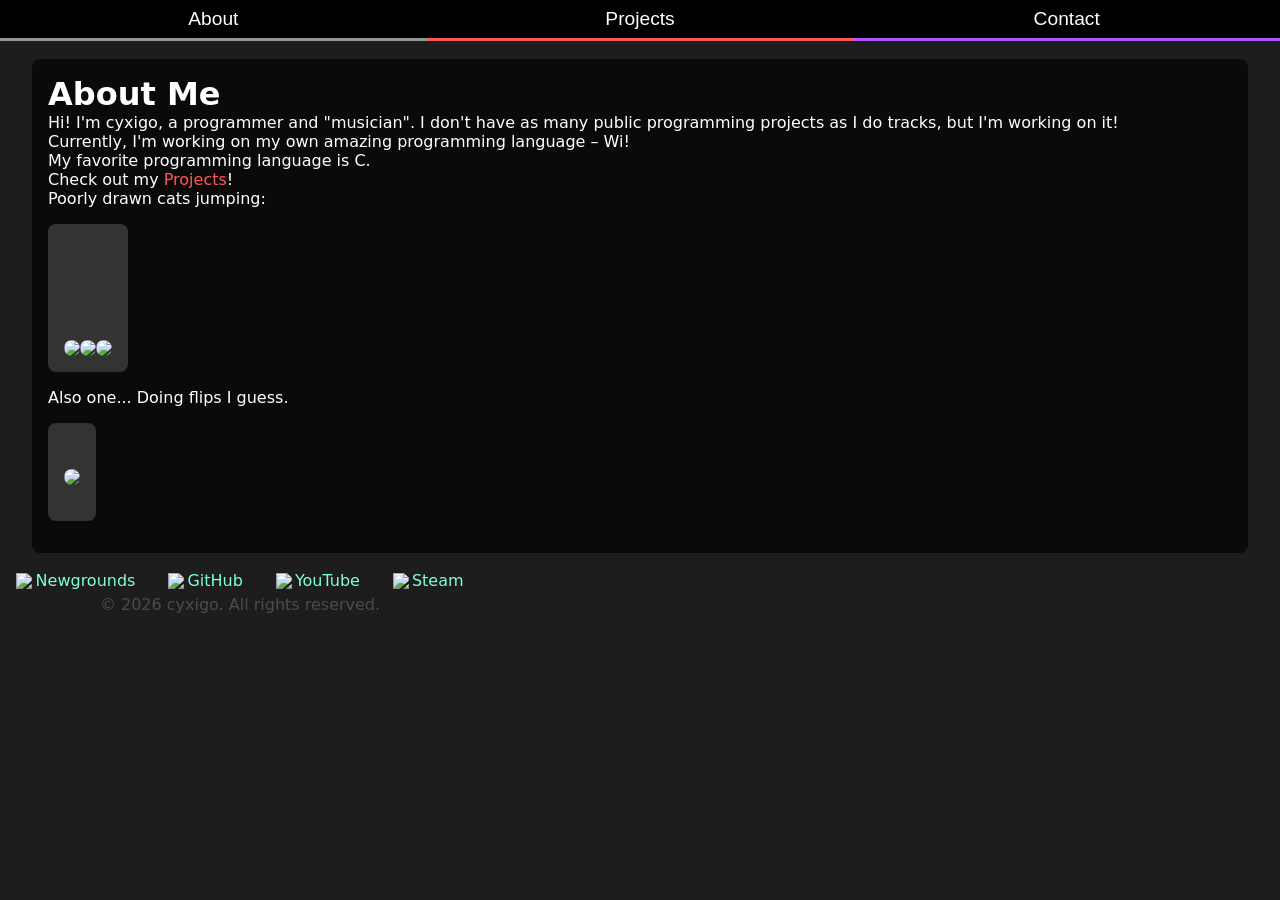
==== index.html @ 32c5749f "refactor: remove music section and move JS to src/ Reason is, I don't really do music anymore. And i" ====
<!doctype html>
<html lang="en">
    <head>
        <meta charset="UTF-8" />
        <meta name="viewport" content="width=device-width, initial-scale=1.0" />
        <link rel="stylesheet" href="style.css" />
        <link
            rel="shortcut icon"
            href="resources/images/cats/icon.png"
            type="image/x-png"
        />
        <script type="module" src="src/Main.js"></script>
        <title>About Me</title>
    </head>
    <body>
        <menu-bar></menu-bar>

        <div class="content">
            <h1>About Me</h1>
            Hi! I'm cyxigo, a programmer and "musician". I don't have as many
            public programming projects as I do tracks, but I'm working on it!
            <br />
            Currently, I'm working on my own amazing programming language – Wi!
            <br />
            My favorite programming language is C.
            <br />
            Check out my
            <a href="/projects" style="color: #ff5757">Projects</a>!
            <br />
            Poorly drawn cats jumping:
            <br />

            <div class="cat-carrier">
                <img
                    src="resources/images/cats/cyxigo.png"
                    is="jumping-cat-image"
                />
                <img
                    src="resources/images/cats/cyxigo.png"
                    is="jumping-cat-image"
                    delay="0.2s"
                />
                <img
                    src="resources/images/cats/cyxigo.png"
                    is="jumping-cat-image"
                    delay="0.4s"
                />
            </div>

            <br />
            Also one... Doing flips I guess.
            <br />

            <div class="cat-carrier">
                <img
                    src="resources/images/cats/question.png"
                    is="flipping-cat-image"
                />
            </div>
        </div>

        <main-footer></main-footer>
    </body>
</html>
---- style.css ----
/*
    Animations
*/
@keyframes jump {
    0% {
        transform: translateY(0);
    }

    50% {
        transform: translateY(-50px);
    }

    100% {
        transform: translateY(0);
    }
}

@keyframes flip {
    0% {
        transform: rotate(0);
    }

    50% {
        transform: rotate(360deg);
    }

    100% {
        transform: rotate(0);
    }
}

@keyframes tremble {
    0% {
        transform: translate(2px, -2px);
    }

    25% {
        transform: translate(-2px, 2px);
    }

    50% {
        transform: translate(-2px, -2px);
    }

    75% {
        transform: translate(2px, 2px);
    }

    100% {
        transform: translate(2px, -2px);
    }
}

/*
    Base styles
*/
:root {
    font-family:
        system-ui, "Segoe UI", Roboto, Helvetica, Arial, sans-serif,
        "Apple Color Emoji", "Segoe UI Emoji", "Segoe UI Symbol";
}

body {
    background-color: #1d1d1d;
    color: white;
    margin: 0;
}

br {
    user-select: none;
}

button {
    border-width: 0px;
}

h1 {
    margin: 0;
}

a {
    color: aquamarine;
    text-decoration: none;
}

a:hover {
    text-decoration: underline;
}

img {
    max-width: 125px;
    height: auto;
    border-radius: 8px;
    user-select: none;
}

/*
    Custom elements
*/
menu-bar {
    display: flex;
    width: 100%;
    justify-content: flex-start;
    background-color: #282828;
    box-sizing: border-box;
    overflow: hidden;
}

menu-bar button {
    transition: 0.1s ease-in-out;
    flex: 1;
    padding: 0.5rem 1rem;
    border-bottom: 0.2rem solid;
    background-color: #000000;
    color: white;
    font-size: clamp(0.9rem, 2vw, 1.2rem);
    min-width: 0;
    overflow: hidden;
    text-overflow: ellipsis;
}

menu-bar button:hover {
    filter: brightness(1.3);
    cursor: pointer;
}

main-footer {
    display: flex;
    flex-wrap: wrap;
    justify-self: center;
    justify-content: center;
    align-items: center;
    text-align: center;
    width: 90%;
    max-width: 30rem;
    margin-bottom: 1%;
}

main-footer p {
    margin: 1%;
    flex-basis: 100%;
    opacity: 0.2;
}

/*
    Classes
*/
.content {
    background-color: #000000a7;
    padding: 1rem;
    margin: 2vh auto;

    width: 95%;
    max-width: 95%;

    border-radius: 8px;
    box-sizing: border-box;
    display: block;
}

.cat-carrier {
    display: inline-flex;
    max-width: 100%;
    border-radius: 8px;
    padding: 1rem;
    margin-top: 1rem;
    margin-bottom: 1rem;
    background-color: #ffffff2b;
    box-sizing: border-box;
    overflow: hidden;
}

.cat-carrier img {
    flex: auto;
    min-width: 0;
}

.link-container {
    display: inline-flex;
    justify-content: center;
    align-items: center;
    gap: 0.2rem;
    flex: auto;
}

.link-container img {
    height: 1em;
    width: auto;
    max-width: 1em;
    border-radius: 0;
}

.section h2 {
    margin-top: 0px;
    margin-bottom: 0px;
}

.section {
    padding-left: inherit;
    padding-right: inherit;
    padding-top: 2vh;
    padding-bottom: 2vh;
    margin-bottom: 2vh;
    background-color: #ffffff2b;
    border-radius: 8px;
}

.section:last-of-type {
    margin-bottom: 0;
}
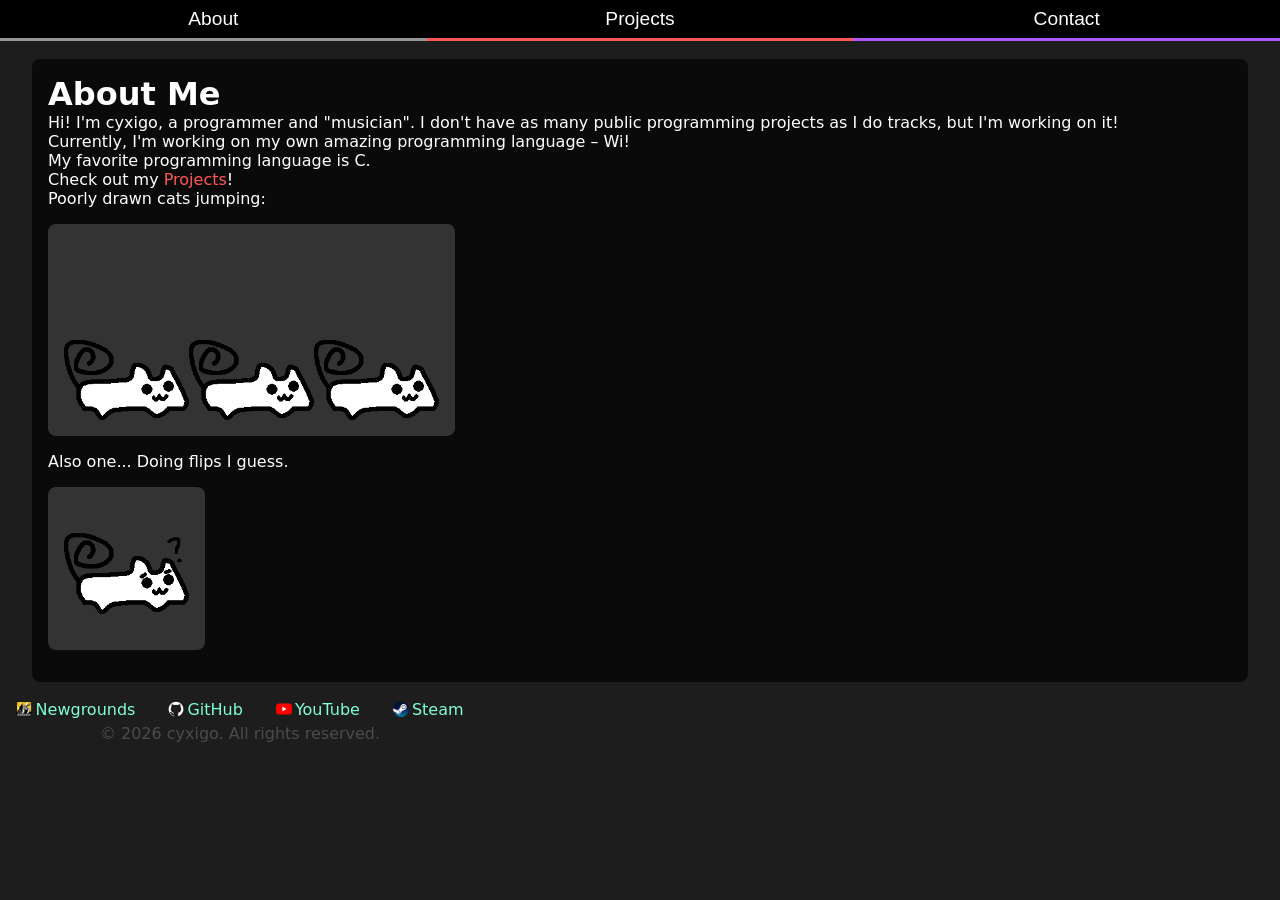
==== commit 645475ab: "refactor: update image paths and fix (?) menu bar layout shift" ====
--- a/index.html
+++ b/index.html
@@ -6,7 +6,7 @@
         <link rel="stylesheet" href="style.css" />
         <link
             rel="shortcut icon"
-            href="resources/images/cats/icon.png"
+            href="res/img/cat/icon.png"
             type="image/x-png"
         />
         <script type="module" src="src/Main.js"></script>
@@ -31,17 +31,14 @@
             <br />
 
             <div class="cat-carrier">
+                <img src="res/img/cat/cyxigo.png" is="jumping-cat-image" />
                 <img
-                    src="resources/images/cats/cyxigo.png"
-                    is="jumping-cat-image"
-                />
-                <img
-                    src="resources/images/cats/cyxigo.png"
+                    src="res/img/cat/cyxigo.png"
                     is="jumping-cat-image"
                     delay="0.2s"
                 />
                 <img
-                    src="resources/images/cats/cyxigo.png"
+                    src="res/img/cat/cyxigo.png"
                     is="jumping-cat-image"
                     delay="0.4s"
                 />
@@ -52,10 +49,7 @@
             <br />
 
             <div class="cat-carrier">
-                <img
-                    src="resources/images/cats/question.png"
-                    is="flipping-cat-image"
-                />
+                <img src="res/img/cat/question.png" is="flipping-cat-image" />
             </div>
         </div>
 
--- a/style.css
+++ b/style.css
@@ -104,6 +104,7 @@
     background-color: #282828;
     box-sizing: border-box;
     overflow: hidden;
+    min-height: 2rem;
 }
 
 menu-bar button {
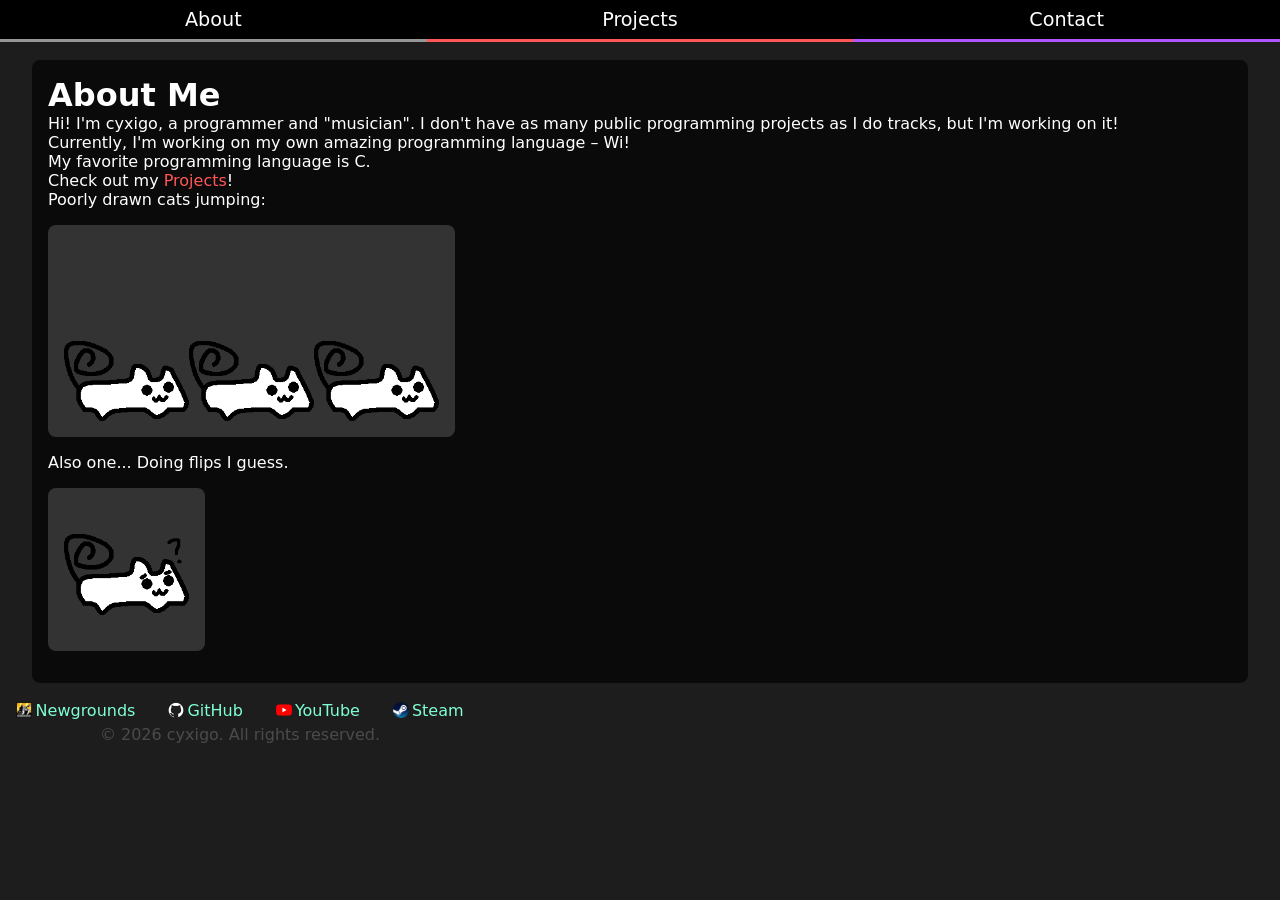
==== commit 4815e82c: "fix: replace menu-bar component with static HTML" ====
--- a/index.html
+++ b/index.html
@@ -13,7 +13,11 @@
         <title>About Me</title>
     </head>
     <body>
-        <menu-bar></menu-bar>
+        <div class="menu-bar">
+            <a href="/" id="menu-about">About</a>
+            <a href="/projects" id="menu-projects">Projects</a>
+            <a href="/contact" id="menu-contact">Contact</a>
+        </div>
 
         <div class="content">
             <h1>About Me</h1>
--- a/style.css
+++ b/style.css
@@ -94,20 +94,16 @@
     user-select: none;
 }
 
-/*
-    Custom elements
-*/
-menu-bar {
+.menu-bar {
     display: flex;
     width: 100%;
     justify-content: flex-start;
     background-color: #282828;
     box-sizing: border-box;
     overflow: hidden;
-    min-height: 2rem;
-}
-
-menu-bar button {
+}
+
+.menu-bar a {
     transition: 0.1s ease-in-out;
     flex: 1;
     padding: 0.5rem 1rem;
@@ -115,14 +111,29 @@
     background-color: #000000;
     color: white;
     font-size: clamp(0.9rem, 2vw, 1.2rem);
+    text-align: center;
+    text-decoration: none;
     min-width: 0;
     overflow: hidden;
     text-overflow: ellipsis;
-}
-
-menu-bar button:hover {
+    white-space: nowrap;
+    box-sizing: border-box;
+}
+
+.menu-bar a:hover {
     filter: brightness(1.3);
-    cursor: pointer;
+}
+
+#menu-about {
+    border-bottom-color: #969696;
+}
+
+#menu-projects {
+    border-bottom-color: #ff5757;
+}
+
+#menu-contact {
+    border-bottom-color: #ae57ff;
 }
 
 main-footer {
